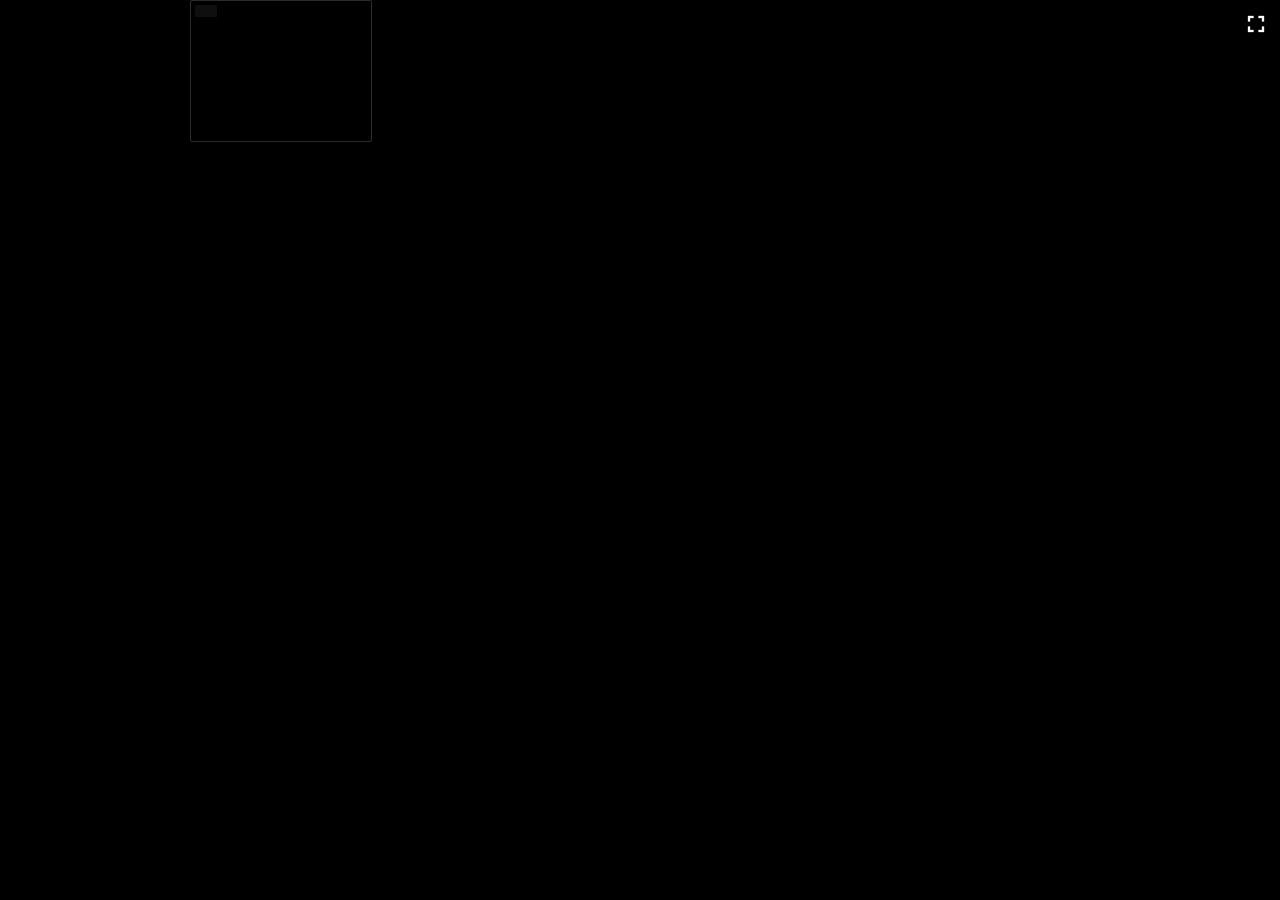
==== index.html @ d8742fe3 "blah" ====
<!doctype html>
<html>
    <head>
        <!--Encoding and viewport-->
        <meta charset="utf-8" />
        <meta name="viewport" content="width=device-width, initial-scale=1" />
        <!--Import google font: Exo -->
        <link
            rel="stylesheet"
            href="https://fonts.googleapis.com/css?family=Exo"
        />
        <link
            rel="stylesheet"
            href="https://fonts.googleapis.com/css2?family=Lato&family=Material+Icons&display=swap"
        />
        <script src="https://cdnjs.cloudflare.com/ajax/libs/matter-js/0.19.0/matter.min.js"></script>
        <!--The page title-->
        <title>New webpage</title>
        <!--CSS Styling-->
        <link rel="stylesheet" href="style.css" />
    </head>
    <body>
        <!--The container for the entire thing-->
        <div id="container">
            <div id="game-wrapper">
                <canvas id="game"></canvas>
            </div>
            <div id="overlay">
                <div id="fullscreen-container">
                    <span class="material-icons" id="fullscreen"
                        >fullscreen</span
                    >
                </div>
                <p id="console"></p>
            </div>
        </div>
    </body>
    <script type src="utils.js"></script>
    <script type src="canvas.js"></script>
    <!--<script type src="console.js"></script>-->
    <script type src="pixart.js"></script>
    <script type src="menuart.js"></script>
    <script type src="matter.js"></script>
    <script type src="userinput.js"></script>
    <script type src="worldManagement.js"></script>
    <script type src="sounds.js"></script>
    <script type src="fullscreen.js"></script>
    <!-- screw all the code i couldnt understand, i will completely redo it -->
    <script type>
        let scene = "menu";
        
        class AudioBuffer {
            /* 
                Created by Arrow
                Docs: https://www.khanacademy.org/computer-programming/ka-music-player/5424847674523648
            */
            constructor() {
                this.audioContext = new (window.AudioContext || window.webkitAudioContext)();
                this.source = null;
                this.buffer = null;
                this.gainNode = this.audioContext.createGain();
                this.gainNode.connect(this.audioContext.destination);
            }
            
            async setBase64String(audioBufferString) {
                this.audioBufferString = audioBufferString;
                await this._initializeBuffer();
            }
            
            async _initializeBuffer() {
                const binaryString = atob(this.audioBufferString.split(',')[1]);
                const bytes = Uint8Array.from(binaryString, char => char.charCodeAt(0));
                this.buffer = await this.audioContext.decodeAudioData(bytes.buffer);
            }

            _createSource() {
                this.source = this.audioContext.createBufferSource();
                this.source.buffer = this.buffer;
                this.source.connect(this.gainNode);
                //loop!
                this.source.loop = true;
            }
            
            play() {
                if (this.audioContext.state === 'suspended') {
                    this.audioContext.resume();
                }
                if (!this.source) {
                    this._createSource();
                    this.source.start(0);
                }
            }
            
            pause() {
                if (this.source) {
                    this.source.stop();
                    this.source = null;
                }
            }
            
            setVolume(volume) {
                this.gainNode.gain.value = volume;
            }
        }

        function toDataURI(str) {
            if (str.startsWith('data:')) return str;
            return "data:audio/mpeg;base64," + str;
        }

        let footL = null;
        let footR = null;
        let _stepTimer = 0;
        let _stepFoot = 0;

        async function initFootsteps() {
            try {
                footL = new AudioBuffer();
                await footL.setBase64String(toDataURI(footstepSound));
                footL.setVolume(0.35);

                footR = new AudioBuffer();
                await footR.setBase64String(toDataURI(footstepSound));
                footR.setVolume(0.3);

                for (const foot of [footL, footR]) {
                    foot._createSource = function () {
                        this.source = this.audioContext.createBufferSource();
                        this.source.buffer = this.buffer;
                        this.source.connect(this.gainNode);
                        this.source.loop = false;
                        this.source.onended = () => { this.source = null; };
                    };
                }
            } catch (e) { console.error("failed to load footsteps:", e); }
        }

        function playFootstep() {
            if (!footL || !footR || isMuted) return;
            const foot = _stepFoot === 0 ? footL : footR;
            _stepFoot ^= 1;
            foot.pause();
            foot.play();
        }

        let impactAudio = null;

        async function initImpactSound() {
            try {
                impactAudio = new AudioBuffer();
                await impactAudio.setBase64String(toDataURI(impactSound));
                impactAudio.setVolume(0);
                impactAudio._createSource = function () {
                    this.source = this.audioContext.createBufferSource();
                    this.source.buffer = this.buffer;
                    this.source.connect(this.gainNode);
                    this.source.loop = false;
                    this.source.onended = () => { this.source = null; };
                };
            } catch (e) { console.error("failed to load impact sound:", e); }
        }

        let coinAudio = null;

        async function initCoinSound() {
            try {
                coinAudio = new AudioBuffer();
                await coinAudio.setBase64String(toDataURI(coinSound));
                coinAudio.setVolume(0.6);
                coinAudio._createSource = function () {
                    this.source = this.audioContext.createBufferSource();
                    this.source.buffer = this.buffer;
                    this.source.connect(this.gainNode);
                    this.source.loop = false;
                    this.source.onended = () => { this.source = null; };
                };
            } catch (e) { console.error("failed to load coin sound:", e); }
        }

        function playCoinSound() {
            if (!coinAudio || isMuted) return;
            coinAudio.pause();
            coinAudio.play();
        }

        let whooshAudio = null;

        async function initWhooshSound() {
            try {
                whooshAudio = new AudioBuffer();
                await whooshAudio.setBase64String(toDataURI(whooshSound));
                whooshAudio.setVolume(0.5);
                whooshAudio._createSource = function () {
                    this.source = this.audioContext.createBufferSource();
                    this.source.buffer = this.buffer;
                    this.source.connect(this.gainNode);
                    this.source.loop = false;
                    this.source.onended = () => { this.source = null; };
                };
            } catch (e) { console.error("failed to load whoosh sound:", e); }
        }

        function playWhooshSound() {
            if (!whooshAudio || isMuted) return;
            whooshAudio.pause();
            whooshAudio.play();
        }

        let bounceAudio = null;

        async function initBounceSound() {
            try {
                bounceAudio = new AudioBuffer();
                await bounceAudio.setBase64String(toDataURI(bounceSound));
                bounceAudio.setVolume(0.4);
                bounceAudio._createSource = function () {
                    this.source = this.audioContext.createBufferSource();
                    this.source.buffer = this.buffer;
                    this.source.connect(this.gainNode);
                    this.source.loop = false;
                    this.source.onended = () => { this.source = null; };
                };
            } catch (e) { console.error("failed to load bounce sound:", e); }
        }

        function playBounceSound() {
            if (!bounceAudio || isMuted) return;
            bounceAudio.pause();
            bounceAudio.play();
        }

        let jumpAudio = null;

        async function initJumpSound() {
            try {
                jumpAudio = new AudioBuffer();
                await jumpAudio.setBase64String(toDataURI(jumpSound));
                jumpAudio.setVolume(0.4);
                jumpAudio._createSource = function () {
                    this.source = this.audioContext.createBufferSource();
                    this.source.buffer = this.buffer;
                    this.source.connect(this.gainNode);
                    this.source.loop = false;
                    this.source.onended = () => { this.source = null; };
                };
            } catch (e) { console.error("failed to load jump sound: ", e); }
        }

        function playJumpSound() {
            if (!jumpAudio || isMuted) return;
            jumpAudio.pause();
            jumpAudio.play();
        }

        let poundAudio = null;

        async function initPoundSound() {
            try {
                poundAudio = new AudioBuffer();
                await poundAudio.setBase64String(toDataURI(poundSound));
                poundAudio.setVolume(0.4);
                poundAudio._createSource = function () {
                    this.source = this.audioContext.createBufferSource();
                    this.source.buffer = this.buffer;
                    this.source.connect(this.gainNode);
                    this.source.loop = false;
                    this.source.onended = () => { this.source = null; };
                };
            } catch (e) { console.error("failed to load pound sound: ", e); }
        }

        function playPoundSound() {
            if (!poundAudio || isMuted) return;
            poundAudio.setVolume(1)
            poundAudio.pause();
            poundAudio.play();
        }

        let hurtAudio = null;

        async function initHurtSound() {
            try {
                hurtAudio = new AudioBuffer();
                await hurtAudio.setBase64String(toDataURI(hurtSound));
                hurtAudio.setVolume(0.4);
                hurtAudio._createSource = function () {
                    this.source = this.audioContext.createBufferSource();
                    this.source.buffer = this.buffer;
                    this.source.connect(this.gainNode);
                    this.source.loop = false;
                    this.source.onended = () => { this.source = null; };
                };
            } catch (e) { console.error("failed to load hurt sound: ", e); }
        }

        function playHurtSound() {
            if (!hurtAudio || isMuted) return;
            hurtAudio.setVolume(1)
            hurtAudio.pause();
            hurtAudio.play();
        }

        let _prevPlayerState = null;
        let _prevPreTickYv = 0;

        function tickSounds(dt, player, preTickYv) {
            const wasAirborne = _prevPlayerState === "fall" || _prevPlayerState === "jump" || _prevPlayerState === "wallslide";
            const justLanded  = wasAirborne && (player.state === "idle" || player.state === "run");
            const justJumped = _prevPlayerState !== "jump" && player.state === "jump"

            if (justLanded && impactAudio && !isMuted) {
                const minYv = 5;
                const maxYv = 25;
                // _prevPreTickYv is from the actual landing frame, not this frame
                const vol = Math.min(1.0, Math.max(0.0, (_prevPreTickYv - minYv) / (maxYv - minYv)));
                if (vol > 0) {
                    impactAudio.setVolume(vol * 0.25);
                    impactAudio.pause();
                    impactAudio.play();
                    //playFootstep()
                }
            }
            if (justJumped && jumpAudio && !isMuted) {
                jumpAudio.setVolume(0.1)
                jumpAudio.pause();
                jumpAudio.play();
            }

            _prevPlayerState = player.state;
            _prevPreTickYv = preTickYv;
            
            const active = player.grounded && player.state === "run";
            if (active) {
                const interval = Math.max(0.15, 0.5 / Math.abs(player.xv));
                _stepTimer -= dt;
                if (_stepTimer <= 0) {
                    playFootstep();
                    _stepTimer = interval;
                }
            } else {
                _stepTimer = 0;
            }
        }
        
        let gameAudio = null;
        let isMuted = false;

        async function initAudio() {
            gameAudio = new AudioBuffer();
            try {
                await gameAudio.setBase64String(toDataURI(dungeonMusic));
                gameAudio.setVolume(1);
                gameAudio.play();
            } catch (e) { console.error("failed to load audio:", e); }
        }

        const audioButton = document.getElementById("audio");
        if (audioButton) {
            audioButton.addEventListener("click", () => {
                if (!gameAudio) { initAudio(); return; }
                isMuted = !isMuted;
                if (isMuted) {
                    gameAudio.setVolume(0);
                    footL?.setVolume(0);
                    footR?.setVolume(0);
                    coinAudio?.setVolume(0);
                    whooshAudio?.setVolume(0);
                    bounceAudio?.setVolume(0);
                    jumpAudio?.setVolume(0);
                    poundAudio?.setVolume(0);
                    hurtAudio?.setVolume(0);
                    audioButton.textContent = "volume_off";
                } else {
                    gameAudio.setVolume(1);
                    footL?.setVolume(0.35);
                    footR?.setVolume(0.3);
                    coinAudio?.setVolume(0.6);
                    whooshAudio?.setVolume(0.5);
                    bounceAudio?.setVolume(0.4);
                    jumpAudio?.setVolume(0.1);
                    poundAudio?.setVolume(1);
                    hurtAudio?.setVolume(1);
                    audioButton.textContent = "volume_up";
                }
            });
        }

        document.addEventListener("click", () => {
            if (!gameAudio) initAudio();
            if (!footL) initFootsteps();
            if (!impactAudio) initImpactSound();
            if (!coinAudio) initCoinSound();
            if (!whooshAudio) initWhooshSound();
            if (!bounceAudio) initBounceSound();
            if (!jumpAudio) initJumpSound();
            if (!poundAudio) initPoundSound();
            if (!hurtAudio) initHurtSound();
        }, { once: true });

        function drawRoomBackground(ctx, room, camera) {
            if (!room) return;
            const roomKey = worldAssembly[room.row]?.[room.col];
            const roomDef = roomTemplates[roomKey];
            if (!roomDef?.background) return;
            const bgSprite = gfx.props.backdrops[roomDef.background];
            if (!bgSprite) return;
            const { x, y } = camera.worldToScreen(0, 0);
            const scaleX = camera.tsz / bgSprite.w;
            const scaleY = camera.tsz / bgSprite.h;
            ctx.save();
            ctx.imageSmoothingEnabled = false;
            ctx.translate(x, y);
            ctx.scale(scaleX, scaleY);
            for (let i = 0; i < room.width; i++) {
                for (let j = 0; j < room.height; j++) {
                    bgSprite.draw(ctx, i * bgSprite.w, j * bgSprite.h, 1);
                }
            }
            ctx.restore();
        }

        const engine = MEngine.create({});
        engine.setRenderConfig(canvas, 36, 9);

        //for testing
        engine.renderer.debug = false;

        //sound hooks
        engine.onCoinCollect = () => playCoinSound();
        engine.onBallThrow = () => playWhooshSound();
        engine.onBallBounce = (speed) => {
            if (!bounceAudio || isMuted) return;
            const vol = Math.min(1.0, speed / 15) * 0.5;
            if (vol < 0.05) return;
            bounceAudio.setVolume(vol);
            bounceAudio.pause();
            bounceAudio.play();
        };

        const shakes = [];
        const shake = { x: 0, y: 0 };

        class Shake {
            constructor(n) {
                this.n = n;
            }
            active(increment) {
                shake.x = (Math.random() * 2 - 1) * this.n;
                shake.y = (Math.random() * 2 - 1) * this.n;
                this.n -= 0.5;
                if (this.n < 0) {
                    shake.x = 0;
                    shake.y = 0;
                    shakes.splice(increment, 1);
                }
            }
        }

        class RoomTransition {
            constructor() {
                this.snap = document.createElement("canvas");
                this.snapNew = document.createElement("canvas");
                this.oldTsz = 0;
                this.newTsz = 0;
                this.newCaptured = false;
                this.active = false;
                this.dir = null;
                this.progress = 0;
                this.elapsed = 0;
                this.duration = 0.3;
            }

            capture(sourceCanvas, engine) {
                this.snap.width = sourceCanvas.width;
                this.snap.height = sourceCanvas.height;
                this.snap.getContext("2d").drawImage(sourceCanvas, 0, 0);
                this.oldTsz = engine.renderer.camera.tsz;
            }

            captureNew(sourceCanvas, engine) {
                this.snapNew.width = sourceCanvas.width;
                this.snapNew.height = sourceCanvas.height;
                this.snapNew.getContext("2d").drawImage(sourceCanvas, 0, 0);
                this.newTsz = engine.renderer.camera.tsz;
                this.newCaptured = true;
            }

            start(dir) {
                this.active = true;
                this.dir = dir;
                this.elapsed = 0;
                this.progress = 0;
                this.newCaptured = false;
            }

            tick(dt) {
                if (!this.active) return;
                this.elapsed += dt;
                this.progress = Math.min(this.elapsed / this.duration, 1);
                if (this.progress >= 1) this.active = false;
            }

            //cubic ease-out instead of lerp because I can and it flows nicer
            get eased() {
                return 1 - Math.pow(1 - this.progress, 3);
            }

            //where the new room starts (off-screen) and slides to (0,0)
            getNewOffset(canvasW, canvasH, scale) {
                const p = this.eased;
                switch (this.dir) {
                    case "right":
                        return { x: effectiveWidth * (1 - p), y: 0 };
                    case "left":
                        return {
                            x: effectiveWidth * p - canvasW * scale,
                            y: 0,
                        };
                    case "bottom":
                        return { x: 0, y: effectiveHeight * (1 - p) };
                    case "top":
                        return {
                            x: 0,
                            y: effectiveHeight * p - canvasH * scale,
                        };
                }
                return { x: 0, y: 0 };
            }

            //where the old room slides to (away from 0,0)
            getOldOffset(canvasW, canvasH, scale) {
                const p = this.eased;
                switch (this.dir) {
                    case "right":
                        return {
                            x: effectiveWidth * (1 - p) - canvasW * scale,
                            y: 0,
                        };
                    case "left":
                        return { x: effectiveWidth * p, y: 0 };
                    case "bottom":
                        return {
                            x: 0,
                            y: effectiveHeight * (1 - p) - canvasH * scale,
                        };
                    case "top":
                        return { x: 0, y: effectiveHeight * p };
                }
                return { x: 0, y: 0 };
            }

            get oldScale() {
                const p = this.eased;
                return lerp(this.oldTsz, this.newTsz, p) / this.oldTsz / dprVal;
            }

            get newScale() {
                const p = this.eased;
                return lerp(this.oldTsz, this.newTsz, p) / this.newTsz / dprVal;
            }

            drawOldRoom(ctx) {
                const scale = this.oldScale;
                const { x, y } = this.getOldOffset(
                    this.snap.width,
                    this.snap.height,
                    scale,
                );
                ctx.save();
                ctx.translate(x, y);
                ctx.scale(scale, scale);
                ctx.drawImage(this.snap, 0, 0);
                ctx.restore();
            }

            drawNewRoom(ctx) {
                const scale = this.newScale;
                const { x, y } = this.getNewOffset(
                    this.snapNew.width,
                    this.snapNew.height,
                    scale,
                );
                ctx.save();
                ctx.translate(x, y);
                ctx.scale(scale, scale);
                ctx.drawImage(this.snapNew, 0, 0);
                ctx.restore();
            }
        }

        //make my life less stressful than it already is
        const addShake = (power) => shakes.push(new Shake(power));
        engine.onGroundPound = () => {
            addShake(10);
            playPoundSound();
        };
        engine.groundPoundMult = 2;
        engine.hatPoints = 0;


        //hat shop
        window._hatShopBuy = (key, cost) => {
            if ((engine.hatPoints ?? 0) < cost) return;
            engine.hatPoints -= cost;
            const p = engine.player;
            if (!p._ownedHats) p._ownedHats = [];
            if (!p._ownedHats.includes(key)) p._ownedHats.push(key);
            p.equippedHat = key;
            //refresh open shop UI immediately
            engine.world.iterate(obj => { if (obj instanceof MHatShop) obj._syncHTML(); });
        };

        window._hatShopEquip = (key) => {
            const p = engine.player;
            p.equippedHat = (!key || p.equippedHat === key) ? null : key;
            engine.world.iterate(obj => { if (obj instanceof MHatShop) obj._syncHTML(); });
        };

        //render the hats
        /* 
            Okay, so this is very complicated, essentially the idea is to figure out where the top of the players head is
            The fastest way is just to do this manually, so here is Arrow showing his work

            A quick explanation:
            idle:frame 0: '-----.......----' at row 1
            idle:1: '-----.......----' 2
            idle:2: '-----.......----' 2

            The rest are abbreviated:
            run:frame 0: 1
            run:1: 2
            run:2: 1
            run:3: 2

            jump:frame 0: 1
            jump:1: 0
            jump:2: 0

            fall:0: 0
            fall:1: 1
            fall:2: 2

            groundpound frame 0: 0
            groundpound frames 1-4: 1

            groundpoundimpact: 1,1,1,1

            wallslide: 1

            throw:frame 0: 2
            throw:frames 1,1,1,1

            carryidle:frames 0-2: 2,2,2

            carryrun: frames 0-3: 2,2,2,2,

            carryjump:frame 0: 2
            carryjump:1: 2
            carryjump:2: 3

            carryfall:frame 0: 3
            carryfall:frames 1-2: 2,2,

            So we get
                idle: [1, 2, 2],
                run: [1, 2, 1, 2],
                jump: [1, 0, 0],
                fall: [0, 1, 2],
                groundpound: [0, 1, 1, 1, 1],
                groundpoundimpact: [1, 1, 1, 1],
                wallslide: [1],
                throw: [2, 1, 1, 1, 1],
                carryidle: [2, 2, 2],
                carryrun: [2, 2, 2, 2],
                carryjump: [2, 2, 3],
                carryfall: [3, 2, 2],
        */
        function renderPlayerHat(ctx, player, pixel, camera) {
            if (!player.equippedHat) return;
            const hatSprite = gfx.player.hats[player.equippedHat];
            if (!hatSprite) return;
 
            //perframe head-top row inside the sprite bitmap
            const HEAD_TOP_ROW = {
                idle: [1, 2, 2],
                run: [1, 2, 1, 2],
                jump: [1, 0, 0],
                fall: [0, 1, 2],
                groundpound: [0, 1, 1, 1, 1],
                groundpoundimpact: [1, 1, 1, 1],
                wallslide: [1],
                throw: [2, 1, 1, 1, 1],
                carryidle: [2, 2, 2],
                carryrun: [2, 2, 2, 2],
                carryjump: [2, 2, 3],
                carryfall: [3, 2, 2],
            };
 
            //mirror the texturer's sprite-state selection
            const state = player.state ?? 'idle';
            const holding = player.ball &&
                (player.engine.slowMo || player.dragging || player.carrying);
            const carryMap = {
                idle: 'carryidle', run: 'carryrun',
                jump: 'carryjump', fall: 'carryfall',
            };
            const spriteState = (holding && carryMap[state]) ? carryMap[state] : state;
 
            //mirror the texturer's frame-index calculation
            const rows = HEAD_TOP_ROW[spriteState] ?? HEAD_TOP_ROW.idle;
            const fps = ANIM_FPS[state] ?? 6;
            const count = rows.length;
            let frame = 0;
 
            switch (state) {
                case 'jump':
                case 'fall':
                    frame = Math.min(count - 1,
                        Math.floor((player.airTime ?? 0) * fps));
                    break;
                case 'groundpound':
                    frame = 0;
                    break;
                case 'groundpoundimpact':
                    frame = Math.min(count - 1,
                        Math.floor((player.impactTime ?? 0) * fps));
                    break;
                case 'throw': {
                    const dx = player.dragX - player.dragInitX;
                    const dy = player.dragY - player.dragInitY;
                    const len = Math.sqrt(dx * dx + dy * dy);
                    frame = Math.floor(
                        Math.min(len / player.maxDrag, 1) * (count - 1));
                    break;
                }
                case 'wallslide':
                    frame = 0;
                    break;
                default:
                    frame = Math.floor(t * fps) % count;
            }
            frame = Math.max(0, Math.min(count - 1, frame));
 
            const headTopRow = rows[frame];
 
            const baseY = player._hatY ??
                camera.worldToScreen(player.x, player.y).y;
 
            const { x } = camera.worldToScreen(player.x + player.w / 2, player.y);
            const hw = hatSprite.w * pixel;
            const hh = hatSprite.h * pixel;
            const hatDrawY = baseY + headTopRow * pixel - hh + pixel;
 
            ctx.save();
            ctx.imageSmoothingEnabled = false;
            //since I am not perfect I have to realign at the end
            const hatDrawX = x - hw / 2 - (player.facing === -1.8 ? pixel : 2);
            hatSprite.draw(ctx, hatDrawX, hatDrawY, pixel, player.facing ?? 1);
            ctx.restore();
        }

        const ANIM_FPS = {
            idle: 4,
            run: 8,
            jump: 12,
            fall: 8,
            groundpound: 10,
            groundpoundimpact: 10,
            throw: 12,
        };


        const tileMap = {
            "#": { type: MSolid, tileset: gfx.tiles.A },
            "@": { type: MDecorative, tileset: gfx.tiles.a },
            B: { type: MSolid, tileset: gfx.tiles.B },
            b: { type: MDecorative, tileset: gfx.tiles.b },
            "^": { type: MSolid, tileset: gfx.tiles.E },
            "=": { type: MSolid, tileset: gfx.tiles.F },
        };

        engine.world.init(roomTemplates, worldAssembly, tileMap);

        engine.createPlayer(5, 5, 0.8, 1.4, playerTexturer);

        engine.onRenderHat = (ctx, player, pixel, camera) => renderPlayerHat(ctx, player, pixel, camera);

        engine._collectAnims = [];
        engine._hudFlash = {};

        //P stands for player lol
        // oh hey look arrow or someone used the technique i introduced! yay -xyzyyxx
        // labeling loops
        outer: for (let ri = 0; ri < engine.world.rooms.length; ri++) {
            for (let ci = 0; ci < engine.world.rooms[ri].length; ci++) {
                const room = engine.world.rooms[ri][ci];
                const key = worldAssembly[ri]?.[ci];
                const roomDef = roomTemplates[key];
                const bitmap = Array.isArray(roomDef)
                    ? roomDef
                    : roomDef?.bitmap;
                if (!bitmap) continue;
                for (let r = 0; r < bitmap.length; r++) {
                    for (let c = 0; c < bitmap[r].length; c++) {
                        if (bitmap[r][c] === "P") {
                            engine.player.x = c;
                            engine.player.y = r;
                            engine.player.sx = c;
                            engine.player.sy = r;
                            engine.player.room = room;
                            engine.player.sroom = room;
                            engine.player.updateHitbox();
                            break outer;
                        }
                    }
                }
            }
        }

        //const builder = new WorldBuilder(engine, 1, tileMap);
        //const world = new WorldManager(engine, roomTemplates, worldAssembly, builder);
        /*
        //for those of you who play clash royale -> heheheha
        world.onEnemySpawn = (type, x, y) => {
            if (type === 'E') { 
                engine.world.add(new MBlob(x, y, 'g2'), 1); 
                return;
             }
            if (type === 'e') { 
                engine.world.add(new MBlob(x, y, 'g1'), 1); 
                return; 
            }

            if (type === 'K') { 
                engine.world.add(new MCheckpoint(x, y - 3), 0); 
                return; 
            }
        };*/

        MNPC.DEBUG_RADIUS = true;

        const roomTransition = new RoomTransition();
        engine.onRoomChange = (dir) => {
            if (dir === "top") engine._pendingUpBoost = true;
            if (roomTransition.active) return;

            //capture old room 
            roomTransition.capture(canvas, engine);

            //pre-render new room (player.room is already the new room at this point)
            ctx.fillStyle = "rgb(20, 30, 20)";
            ctx.fillRect(0, 0, width / dprVal, height / dprVal);
            ctx.imageSmoothingEnabled = false;
            drawRoomBackground(ctx, engine.player.room, engine.renderer.camera);
            engine.renderer.render(t);
            roomTransition.captureNew(canvas, engine);

            //restore old room to canvas so the rest of this frame draws correctly
            ctx.drawImage(roomTransition.snap, 0, 0);

            roomTransition.start(dir);
        };

        /** HUD
         *
         * @param {CanvasRenderingContext2D} ctx
         * @param {MPlayer}  player
         * @param {number}   pixel - engine.renderer.pixel
         */
        function renderHUD(ctx, player, pixel, t) {
            //hearts
            const MAX_HEARTS = 10;
            const filledHearts = Math.ceil(
                (player.health / player.maxHealth) * MAX_HEARTS,
            );
            const heartSprite = gfx.player.heartFull;
            const heartW = heartSprite.w * pixel;
            const heartH = heartSprite.h * pixel;
            const gap = Math.round(pixel * 1.5);
            const marginX = Math.round(pixel * 2);
            const marginY = Math.round(pixel * 2);

            for (let i = 0; i < MAX_HEARTS; i++) {
                const sprite =
                    i < filledHearts
                        ? gfx.player.heartFull
                        : gfx.player.heartEmpty;
                sprite.draw(ctx, marginX + i * (heartW + gap), effectiveHeight - marginY - sprite.h * pixel, pixel);
            }

            // hat points counter
            const hatFrames = gfx.props.misc.hatPoint;
            const hatSprite = hatFrames[Math.floor(t * 6) % hatFrames.length];
            const hatW = hatSprite.w * pixel;
            const hatH = hatSprite.h * pixel;
            const hatX = width - hatW - Math.round(pixel * 3);
            const hatY = Math.round(pixel * 2);

            hatSprite.draw(ctx, hatX, hatY, pixel);

            ctx.save();
            ctx.font = `bold ${Math.round(pixel * 5)}px monospace`;
            ctx.fillStyle = '#ffffff';
            ctx.textAlign = 'right';
            ctx.textBaseline = 'middle';
            ctx.fillText(
                String(engine.hatPoints ?? 0),
                hatX - Math.round(pixel * 1.5),
                hatY + hatH / 2,
            );
            ctx.restore();

            //power icons
            const powerOrder = [
                "ball",
                "groundedTeleport",
                "groundPound",
                "fullTeleport",
                "wallJump"
            ];
            const powerSprites = {
                ball: gfx.player.spikeBall,
                groundedTeleport: gfx.props.misc.pwrSym_groundedTeleport,
                groundPound: gfx.props.misc.pwrSym_groundPound,
                fullTeleport: gfx.props.misc.pwrSym_fullTeleport,
                wallJump: gfx.props.misc.pwrSym_wallJump,
            };

            const ref = gfx.player.spikeBall;
            const iconW = ref.w * pixel;
            const iconH = ref.h * pixel;
            const iconGap = Math.round(pixel * 4);
            const totalW =
                powerOrder.length * iconW + (powerOrder.length - 1) * iconGap;
            const hudX0 = Math.round((width - totalW) / 2);
            const hudY = Math.round(height - iconH - pixel * 4);

            powerOrder.forEach((power, i) => {
                const sprite = powerSprites[power];
                if (!sprite) return;

                const ix = hudX0 + i * (iconW + iconGap);
                const flash = engine._hudFlash?.[power] ?? 0;

                ctx.save();
                if (!player.powers[power]) {
                    ctx.globalAlpha = 0.22;
                } else if (flash > 0) {
                    const scale = 1 + flash * 0.6;
                    ctx.translate(ix + iconW / 2, hudY + iconH / 2);
                    ctx.scale(scale, scale);
                    ctx.translate(-(ix + iconW / 2), -(hudY + iconH / 2));
                }
                sprite.draw(ctx, ix, hudY, pixel);
                ctx.restore();
            });

            //flying-collect animations
            for (const anim of engine._collectAnims ?? []) {
                const sprite = powerSprites[anim.type];
                if (!sprite) continue;

                const idx = powerOrder.indexOf(anim.type);
                const destX = hudX0 + idx * (iconW + iconGap) + iconW / 2;
                const destY = hudY + iconH / 2;

                const p = Math.min(anim.progress / anim.duration, 1);
                const ease = 1 - Math.pow(1 - p, 3);
                const cx = lerp(anim.startX, destX, ease);
                const cy = lerp(anim.startY, destY, ease);
                const sc = lerp(2.2, 1.0, ease);
                const sw = sprite.w * pixel;
                const sh = sprite.h * pixel;

                ctx.save();
                ctx.globalAlpha = lerp(1, 0.7, ease);
                ctx.translate(cx, cy);
                ctx.scale(sc, sc);
                sprite.draw(ctx, -sw / 2, -sh / 2, pixel);
                ctx.restore();
            }

            ctx.save();
            const bbwidth = effectiveWidth - 200;
            let y = marginY;
            engine.world.iterateRoom(engine.player.room, obj => {
                if (obj instanceof MBoss) {
                    ctx.fillStyle = "#ffffff";
                    ctx.textAlign = "center";
                    ctx.textBaseline = "bottom";
                    ctx.font = "bold 20px Exo"; // PIXEL
                    ctx.fillText(obj.name, effectiveWidth / 2, y + 20);
                    ctx.fillStyle = "#ff0000";
                    ctx.strokeStyle = "black";
                    ctx.lineWidth = 4;
                    ctx.fillRect(100, y + 20, bbwidth * Math.max(obj.health, 0) / obj.maxHealth, 10);
                    ctx.beginPath();
                    ctx.roundRect(100, y + 20, bbwidth, 10, 5);
                    ctx.stroke();
                    y += 50;
                }
            })
            ctx.restore();
        }

        //px per tile
        const MM_CELL = 3;
        //px gap between rooms
        const MM_GAP = 3;

        //canvas display width an height
        const MM_VIEW_W = 180;
        const MM_VIEW_H = 140;

        //CSS junk
        const minimapCanvas = document.createElement("canvas");
        minimapCanvas.id = "minimap";
        minimapCanvas.style.width = MM_VIEW_W + "px";
        minimapCanvas.style.height = MM_VIEW_H + "px";
        minimapCanvas.removeAttribute("width");
        minimapCanvas.removeAttribute("height");
        document.getElementById("overlay").appendChild(minimapCanvas);
        const minimapCtx = minimapCanvas.getContext("2d");

        const minimapLabel = document.createElement("div");
        minimapLabel.id = "minimap-label";
        document.getElementById("overlay").appendChild(minimapLabel);

        //fix the canvas backing store to match display size
        minimapCanvas.width = MM_VIEW_W;
        minimapCanvas.height = MM_VIEW_H;

        //pan offset (user drag, pixels in world-map space)
        let mmPan = {
            x: 0,
            y: 0,
        };
        let mmDragging = false,
            mmDragStartX = 0,
            mmDragStartY = 0,
            mmPanStart = {
                x: 0,
                y: 0,
            };

        minimapCanvas.addEventListener("mousedown", (e) => {
            mmDragging = true;
            mmDragStartX = e.clientX;
            mmDragStartY = e.clientY;
            mmPanStart = { ...mmPan };
            minimapCanvas.classList.add("dragging");
            e.stopPropagation();
        });
        window.addEventListener("mousemove", (e) => {
            if (!mmDragging) return;
            mmPan.x = mmPanStart.x + (e.clientX - mmDragStartX);
            mmPan.y = mmPanStart.y + (e.clientY - mmDragStartY);
        });
        window.addEventListener("mouseup", () => {
            mmDragging = false;
            minimapCanvas.classList.remove("dragging");
        });

        const MM_TILE_COLORS = {
            "#": "#7a8a9a",
            "@": "#2e3d4a",
            B: "#5a6a7a",
            b: "#2a3844",
            "^": "#6a7a5a",
            "=": "#5a5a8a",
        };

        function renderMinimap() {
            const player = engine.player;
            const rooms = engine.world.rooms;
            const nRows = rooms.length;
            if (!nRows || !player) return;

            //build grid dimensions only from non-empty cells
            const nCols = Math.max(...rooms.map((r) => r.length));

            const colW = Array.from({ length: nCols }, (_, ci) =>
                Math.max(0, ...rooms.map((row) => row[ci]?.width ?? 0)),
            );
            const rowH = Array.from({ length: nRows }, (_, ri) =>
                Math.max(0, ...rooms[ri].map((rm) => rm?.height ?? 0)),
            );

            //only add gap where both neighbours have content
            const colX = [];
            let cx = 0;
            for (let ci = 0; ci < nCols; ci++) {
                colX[ci] = cx;
                if (colW[ci] > 0) cx += colW[ci] * MM_CELL + MM_GAP;
            }

            const rowY = [];
            let cy = 0;
            for (let ri = 0; ri < nRows; ri++) {
                rowY[ri] = cy;
                if (rowH[ri] > 0) cy += rowH[ri] * MM_CELL + MM_GAP;
            }

            //find active room's grid position by scanning (don't rely on room.row/col)
            let activeRi = 0,
                activeCi = 0;
            outer: for (let ri = 0; ri < nRows; ri++) {
                for (let ci = 0; ci < (rooms[ri]?.length ?? 0); ci++) {
                    if (rooms[ri][ci] === player.room) {
                        activeRi = ri;
                        activeCi = ci;
                        break outer;
                    }
                }
            }

            const pr = player.room;
            const followX = colX[activeCi] + ((pr?.width ?? 0) * MM_CELL) / 2;
            const followY = rowY[activeRi] + ((pr?.height ?? 0) * MM_CELL) / 2;
            const camX = followX - MM_VIEW_W / 2 - mmPan.x;
            const camY = followY - MM_VIEW_H / 2 - mmPan.y;

            minimapCtx.clearRect(0, 0, MM_VIEW_W, MM_VIEW_H);
            minimapCtx.fillStyle = "rgba(0, 0, 0, 0.85)";
            minimapCtx.fillRect(0, 0, MM_VIEW_W, MM_VIEW_H);

            const dot = (ox, oy, wx, wy, color) => {
                minimapCtx.fillStyle = color;
                minimapCtx.fillRect(
                    ox + Math.round(wx * MM_CELL),
                    oy + Math.round(wy * MM_CELL),
                    MM_CELL,
                    MM_CELL,
                );
            };

            for (let ri = 0; ri < nRows; ri++) {
                for (let ci = 0; ci < (rooms[ri]?.length ?? 0); ci++) {
                    const room = rooms[ri][ci];
                    if (!room?.bitmap) continue;

                    const ox = colX[ci] - camX;
                    const oy = rowY[ri] - camY;
                    const isActive = room === pr;

                    minimapCtx.globalAlpha = isActive ? 1.0 : 0.4;

                    for (let r = 0; r < room.bitmap.length; r++) {
                        const line = room.bitmap[r];
                        for (let c = 0; c < line.length; c++) {
                            const color = MM_TILE_COLORS[line[c]];
                            if (!color) continue;
                            minimapCtx.fillStyle = color;
                            minimapCtx.fillRect(
                                ox + c * MM_CELL,
                                oy + r * MM_CELL,
                                MM_CELL,
                                MM_CELL,
                            );
                        }
                    }

                    minimapCtx.globalAlpha = 1;

                    if (isActive) {
                        minimapCtx.strokeStyle = "rgba(255, 255, 255, 0.5)";
                        minimapCtx.lineWidth = 1;
                        minimapCtx.strokeRect(
                            ox - 1,
                            oy - 1,
                            room.width * MM_CELL + 2,
                            room.height * MM_CELL + 2,
                        );

                        for (const ent of room.entities) {
                            if (ent instanceof MPlayer) continue;
                            if (ent instanceof MCheckpoint) {
                                dot(ox, oy, ent.x, ent.y, "#00e5ff");
                                continue;
                            }
                            if (ent instanceof MNPC) {
                                dot(ox, oy, ent.x, ent.y, "#ffe033");
                                continue;
                            }
                            if (ent instanceof MBreakWall) {
                                dot(ox, oy, ent.x, ent.y, "#ff8800");
                                continue;
                            }
                            if (ent instanceof MPowerPillar) {
                                dot(ox, oy, ent.x, ent.y, "#cc88ff");
                                continue;
                            }
                            if (ent instanceof MEnemy) {
                                dot(
                                    ox,
                                    oy,
                                    ent.x + ent.w / 2 - 0.5,
                                    ent.y + ent.h / 2 - 0.5,
                                    ent.dead ? "#333" : "#ff3333",
                                );
                                continue;
                            }
                        }
                        const ball = player.ball;
                        if (ball?.room === room)
                            dot(ox, oy, ball.x, ball.y, "#fff");
                        dot(ox, oy, player.x, player.y, "#33ff66");
                    }

                    const key = (worldAssembly[ri]?.[ci] ?? "").trim();
                    if (key) {
                        minimapCtx.globalAlpha = isActive ? 0.85 : 0.25;
                        minimapCtx.fillStyle = "#fff";
                        minimapCtx.font = `${MM_CELL * 2}px monospace`;
                        minimapCtx.fillText(key, ox + 1, oy + MM_CELL * 2);
                        minimapCtx.globalAlpha = 1;
                    }
                }
            }

            const key = worldAssembly[activeRi]?.[activeCi] ?? "?";
            minimapLabel.textContent = `[${key}] r${activeRi}c${activeCi}  x:${player.x.toFixed(1)} y:${player.y.toFixed(1)}`;
        }

        let lastTime = performance.now();
        let firstTime = performance.now();
        let frameCount = 0,
            dtMs,
            dt,
            tMs,
            t,
            fps;

        //a render loop with a timestamp for dt updating
        const render = (timestamp) => {
            switch (scene) {
                case "menu":
                    ctx.clearRect(0, 0, width, height);
                    ctx.drawImage(menui, 0, 0, effectiveWidth, effectiveHeight);
                    minimapCanvas.style.display = "none";
                    ctx.fillStyle = "rgba(0, 0, 0, 0.01)";
                    for (let i = 0; i < 20; i += 2) {
                        ctx.fillRect(
                            effectiveWidth / 2 - 100 - i,
                            effectiveHeight * 7 / 10 - 35 - i,
                            200 + 2 * i, 70 + 2 * i
                        );
                    }
                    ctx.textAlign = "center";
                    ctx.textBaseline = "center";
                    ctx.fillStyle = "#ffffff";
                    ctx.font = "bold 50px Exo"; // PIXEL
                    ctx.fillText("- Play -", effectiveWidth / 2, effectiveHeight * 7 / 10 + 10);
                    if (events.Mouse) {
                        scene = "game";
                    }
                    break;
                case "game":
                    minimapCanvas.style.display = "block";
                    //prefer the rAF timestamp when present
                    const now =
                        typeof timestamp === "number" ? timestamp : performance.now();

                    //dt in milliseconds, never negative
                    dtMs = Math.max(0, now - lastTime);
                    tMs = Math.max(0, now - firstTime);

                    lastTime = now;

                    //dt in seconds (clamped to avoid huge jumps after tab hidden)
                    dt = Math.min(dtMs / 1000, 0.1);
                    t = tMs / 1000;
                    fps = dtMs > 0 ? Math.round(1000 / dtMs) : fps;

                    //clear for real this frame
                    ctx.fillStyle = "rgb(20, 30, 20)";
                    ctx.fillRect(0, 0, width / dprVal, height / dprVal);

                    //chrome be tripping yall
                    ctx.imageSmoothingEnabled = false;

                    shakes.forEach((s, i) => s.active(i));

                    if (roomTransition.active) {
                        if (!roomTransition.newCaptured) {
                            ctx.fillStyle = "rgb(20, 30, 20)";
                            ctx.fillRect(0, 0, width / dprVal, height / dprVal);
                            ctx.imageSmoothingEnabled = false;
                            drawRoomBackground(ctx, engine.player.room, engine.renderer.camera);
                            engine.renderer.render(t);
                            roomTransition.captureNew(canvas, engine);
                            ctx.fillStyle = "rgb(20, 30, 20)";
                            ctx.fillRect(0, 0, width, height);
                        }

                        ctx.save();
                        ctx.translate(shake.x, shake.y);
                        roomTransition.drawOldRoom(ctx);
                        roomTransition.drawNewRoom(ctx);
                        ctx.restore();

                        engine.renderer._skipRender = true;
                        engine.tick(t, 0, {});
                        engine.renderer._skipRender = false;
                        roomTransition.tick(dt);
                    } else {
                        ctx.save();
                        ctx.translate(shake.x, shake.y);

                        const player = engine.player;
                        const room = player?.room;
                        drawRoomBackground(ctx, room, engine.renderer.camera);

                        const preTickYv = engine.player.yv;
                        engine.tick(t, dt, events);
                        tickSounds(dt, engine.player, preTickYv);

                        //hats - nevermore
                        //renderPlayerHat(ctx, engine.player, engine.renderer.pixel, engine.renderer.camera);

                        //crazy Arrow idea lol
                        if (engine.slowMo) {
                            const grad = ctx.createRadialGradient(
                                width / 2,
                                height / 2,
                                height * 0.2,
                                width / 2,
                                height / 2,
                                height * 0.85,
                            );
                            grad.addColorStop(0, "rgba(30, 80, 180, 0)");
                            grad.addColorStop(1, "rgba(10, 30, 120, 0.55)");
                            ctx.fillStyle = grad;
                            ctx.fillRect(0, 0, effectiveWidth, effectiveHeight);
                        }

                        ctx.restore();
                        roomTransition.tick(dt);
                        if (!roomTransition.active && engine._pendingUpBoost) {
                            engine._pendingUpBoost = false;
                            engine.player.yv = -engine.jump;
                        }
                    }

                    //advance collect animations
                    if (engine._collectAnims) {
                        for (const anim of engine._collectAnims) anim.progress += dt;
                        engine._collectAnims = engine._collectAnims.filter(
                            (a) => a.progress < a.duration,
                        );
                    }
                    //tick HUD flash timers down
                    if (engine._hudFlash) {
                        for (const k of Object.keys(engine._hudFlash)) {
                            engine._hudFlash[k] = Math.max(0, engine._hudFlash[k] - dt);
                        }
                    }

                    renderHUD(ctx, engine.player, engine.renderer.basePixel, t);

                    //minimap
                    renderMinimap();

                    frameCount++;
                    Object.assign(eventsPrev, events);
                break;
            }
        };

        //Replace interval with rAF
        let rafId = null;
        let running = true;

        //pause when tab hidden to avoid wasted frames @Judges
        document.addEventListener("visibilitychange", () => {
            running = !document.hidden;
            if (running && rafId === null) {
                rafId = requestAnimationFrame(loop);
            }
            if (!running && rafId !== null) {
                cancelAnimationFrame(rafId);
                rafId = null;
            }
        });
        /**
         * main animation loop that requests frames and triggers rendering while the game is running
         * @param {number} now - the current timestamp provided by requestanimationframe
         * @returns {void}
         */
        function loop(now) {
            //if (!debug.freeze) {
            if (!running) {
                rafId = null;
                return;
            }
            render(now);
            rafId = requestAnimationFrame(loop);
            //}
            //console.info(debug.freeze);
        }

        //start
        if (rafId) cancelAnimationFrame(rafId);
        rafId = requestAnimationFrame(loop);
    </script>
</html>
---- style.css ----
* {
    transition: 0s;
    box-sizing: border-box;
    margin: 0;
    padding: 0;
}
script {
    font-family: Pixelify Sans;
    color: black;
}
body {
    width: 100vw;
    height: 100vh;
    margin: 0;
    padding: 0;
    overflow: hidden;
    align-items: center;
    transition: 0s;
    background: #000;
    display: flex; 
    justify-content: center;
}
a {
    display: inline-block;
    position: relative;
    color: rgb(255, 255, 255);
    text-decoration: none;
}

a::before {
    content: "";
    position: absolute;
    width: 100%;
    height: 2px;
    bottom: 0;
    left: 0;
    background-color: rgb(255, 255, 255);
    visibility: hidden;
    transform: scaleX(0);
    transition: all 0.3s ease-in-out 0s;
}

a:hover::before {
    visibility: visible;
    transform: scaleX(1);
}

canvas {
    image-rendering: pixelated;
    image-rendering: crisp-edges;
    height: 100vh;
    width: auto;
    display: block;
}

canvas:focus {
    outline: none;
}

#container {
    position: relative;
    color: black;
    height: 100vh;
    aspect-ratio: auto;
}

#container canvas, #overlay {
    position: absolute;
    top: 0;
    left: 0;
    height: 100%;
    width: auto;
}

#fullscreen-container {
    position: fixed;
    right: 5px;
    top: 5px;
    left: auto;
}

#fullscreen {
    color: white;
    font-size: 28px;
    border-radius: 50%;
    padding: 5px;
    box-sizing: border-box;
    cursor: pointer;
    transition: 200ms;
    position: relative;
    float: right;
    
}
#fullscreen:hover {
    background: #fff2;
}

#console {
    color: white;
    margin: 5px;
    width: 100%;
    background-color: rgba(255,255,255,0.06);
    font-family: monospace;
    box-sizing: border-box;
    padding: 6px;
    max-height: 220px;
    overflow: auto;
}
#console pre { 
    margin: 0; 
    white-space: pre-wrap; 
}
#console .line { 
    color: #ddd; 
}
#console .error { 
    color: #ff4d4d; 
    font-weight: 700; 
}
#console .warn  { 
    color: #ffb86b; 
}
#console .info  { 
    color: #9ad0ff; 
}

.npc-bubble {
    position: absolute;
    transform: translateX(-50%) translateY(-100%);
    margin-top: -12px;

    background: #fff8e7;
    border: 3px solid #2a1a1a;
    border-radius: 6px;
    padding: 8px 14px 10px;
    max-width: 220px;
    min-width: 80px;
    text-align: center;

    font-family: 'Exo', sans-serif;
    font-size: 13px;
    font-weight: 600;
    color: #2a1a1a;
    line-height: 1.4;

    box-shadow: 3px 3px 0 #2a1a1a;
    pointer-events: none;
    z-index: 20;
    transition: opacity 0.1s;
}

.npc-bubble::before {
    content: '';
    position: absolute;
    bottom: -14px; left: 50%;
    transform: translateX(-50%);
    border: 7px solid transparent;
    border-top-color: #2a1a1a;
}

.npc-bubble::after {
    content: '';
    position: absolute;
    bottom: -9px; left: 50%;
    transform: translateX(-50%);
    border: 6px solid transparent;
    border-top-color: #fff8e7;
    z-index: 1;
}

.npc-bubble .npc-progress {
    display: block;
    margin-top: 5px;
    font-size: 10px;
    color: #9a7a5a;
    letter-spacing: 0.05em;
}

.npc-prompt {
    position: absolute;
    transform: translateX(-50%) translateY(-100%);
    font-family: 'Exo', sans-serif;
    font-size: 11px;
    font-weight: 700;
    color: #fff;
    background: #2a1a1a;
    border: 2px solid #fff8e7;
    border-radius: 4px;
    padding: 1px 5px;
    pointer-events: none;
    z-index: 19;
    white-space: nowrap;
}

#minimap {
    position: absolute;
    bottom: 8px;
    right: 8px;
    width: 180px;
    height: 140px;
    image-rendering: pixelated;
    image-rendering: crisp-edges;
    border: 1px solid rgba(255,255,255,0.2);
    border-radius: 2px;
    z-index: 15;
    opacity: 0.88;
    pointer-events: auto;
    cursor: grab;
    width: auto !important;
    height: auto !important;
}
#minimap.dragging { cursor: grabbing; }
#minimap-label {
    position: absolute;
    bottom: 8px;
    right: 8px;
    transform: translateY(-100%);
    font-family: monospace;
    font-size: 8px;
    color: rgba(255,255,255,0.4);
    pointer-events: none;
    z-index: 15;
}


.hat-shop {
    position: absolute;
    transform: translateX(-50%) translateY(-100%);
    margin-top: -12px;
 
    background: #fff8e7;
    border: 3px solid #2a1a1a;
    border-radius: 6px;
    padding: 10px 14px 12px;
    min-width: 210px;
 
    font-family: 'Exo', sans-serif;
    font-size: 13px;
    font-weight: 600;
    color: #2a1a1a;
    line-height: 1.4;
 
    box-shadow: 3px 3px 0 #2a1a1a;
    pointer-events: all;
    z-index: 20;
}
 
/* Same tail arrow as .npc-bubble */
.hat-shop::before {
    content: '';
    position: absolute;
    bottom: -14px; left: 50%;
    transform: translateX(-50%);
    border: 7px solid transparent;
    border-top-color: #2a1a1a;
}
 
.hat-shop::after {
    content: '';
    position: absolute;
    bottom: -9px; left: 50%;
    transform: translateX(-50%);
    border: 6px solid transparent;
    border-top-color: #fff8e7;
    z-index: 1;
}
 
.hat-shop-title {
    font-size: 14px;
    font-weight: 800;
    color: #2a1a1a;
    text-align: center;
    margin-bottom: 4px;
    letter-spacing: 0.02em;
}
 
.hat-shop-pts {
    color: #9a7a5a;
    text-align: center;
    font-size: 11px;
    margin-bottom: 8px;
}
 
 
.hat-row {
    display: flex;
    justify-content: space-between;
    align-items: center;
    padding: 5px 0;
    border-bottom: 1px solid rgba(42, 26, 26, 0.15);
}
.hat-row:last-child {
    border-bottom: none;
}
.hat-row-equipped {
    color: #7a4a00;
    font-weight: 700;
}
 
.hat-name {
    flex: 1;
}
 
.hat-btn {
    background: rgba(42, 26, 26, 0.07);
    border: 2px solid #2a1a1a;
    color: #2a1a1a;
    font-family: 'Exo', sans-serif;
    font-size: 10px;
    font-weight: 700;
    padding: 2px 8px;
    cursor: pointer;
    border-radius: 4px;
    transition: background 0.1s;
    line-height: 1.5;
    white-space: nowrap;
}
.hat-btn:hover:not(:disabled) {
    background: rgba(42, 26, 26, 0.18);
}
.hat-btn:disabled {
    opacity: 0.35;
    cursor: default;
}
.hat-btn-equipped {
    background: rgba(42, 26, 26, 0.14);
    border-color: #2a1a1a;
    color: #7a4a00;
}
 
.hat-shop-hint {
    text-align: center;
    color: #9a7a5a;
    font-size: 10px;
    letter-spacing: 0.05em;
    margin-top: 7px;
}
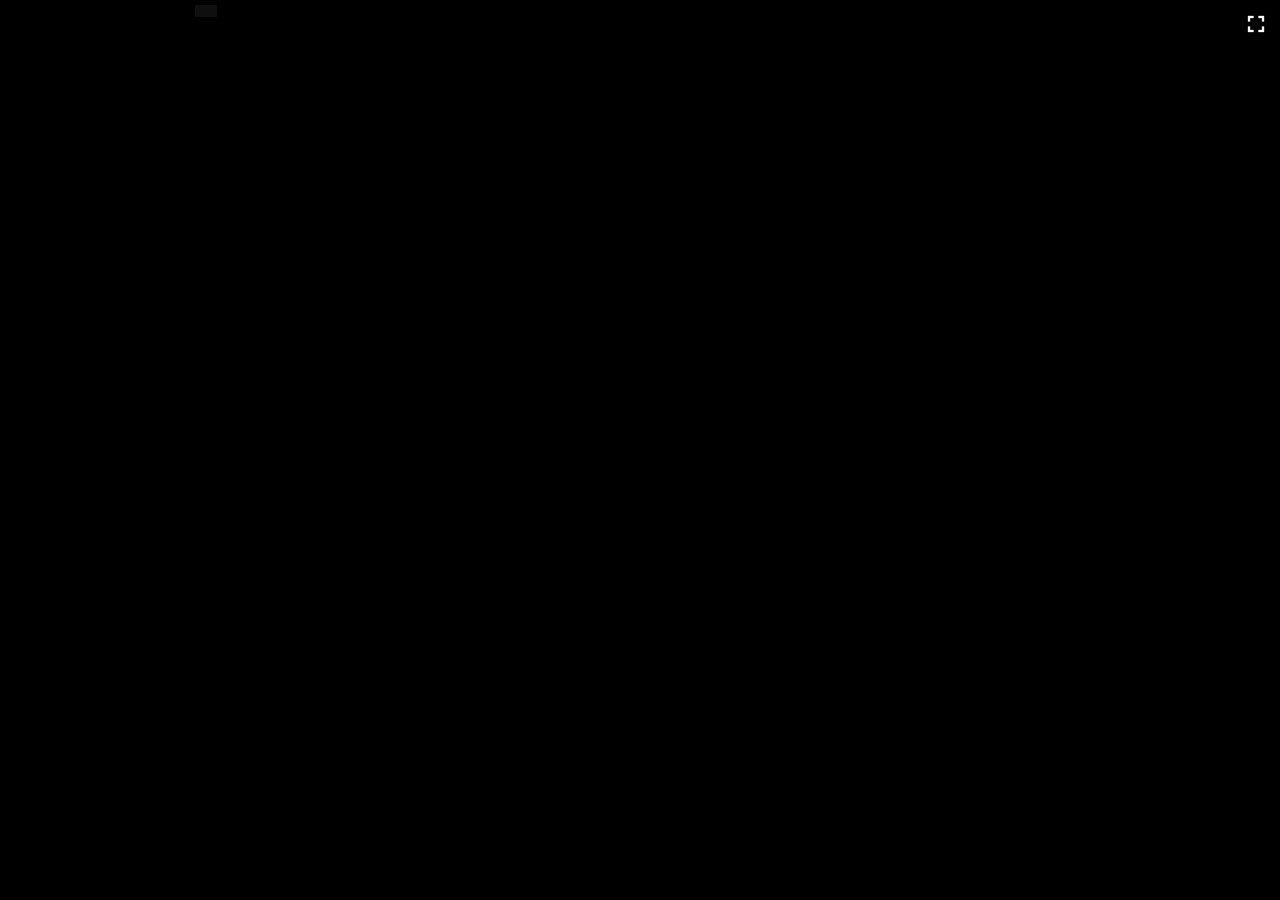
==== commit 7c4166d6: "all music is in" ====
--- a/index.html
+++ b/index.html
@@ -44,6 +44,11 @@
     <script type src="userinput.js"></script>
     <script type src="worldManagement.js"></script>
     <script type src="sounds.js"></script>
+    <script type src="vocalise.js"></script>
+    <script type src="proko-toccata.js"></script>
+    <script type src="gnossienne-1.js"></script>
+    <script type src="butterfly.js"></script>
+    <script type src="quartet-shostakovich.js"></script>
     <script type src="fullscreen.js"></script>
     <!-- screw all the code i couldnt understand, i will completely redo it -->
     <script type>
@@ -225,6 +230,7 @@
 
         function playBounceSound() {
             if (!bounceAudio || isMuted) return;
+            bounceAudio.setVolume(0.01)
             bounceAudio.pause();
             bounceAudio.play();
         }
@@ -345,14 +351,35 @@
         let gameAudio = null;
         let isMuted = false;
 
+        let soundtrackAudio = {
+            "Satie": gnossienneNo1File,
+            "Grieg": butterflyFile,
+            "Prokofiev": toccataDMinorFile,
+            "Rachmaninoff": vocaliseBackgroundFile,
+            "Shostakovich": quartetNo8IIFile
+        };
+        let currentlyPlayingSoundtrack = null;
+
         async function initAudio() {
             gameAudio = new AudioBuffer();
             try {
-                await gameAudio.setBase64String(toDataURI(dungeonMusic));
-                gameAudio.setVolume(1);
-                gameAudio.play();
+                //await gameAudio.setBase64String(toDataURI(butterflyFile));
+                //gameAudio.setVolume(1);
+                //gameAudio.play();
+
+                let audio = {};
+
+                for (let i in soundtrackAudio) {
+                    audio[i] = new AudioBuffer();
+                    await audio[i].setBase64String(toDataURI(soundtrackAudio[i]));
+                    audio[i].setVolume(1);
+                }
+
+                soundtrackAudio = audio;
             } catch (e) { console.error("failed to load audio:", e); }
         }
+
+        console.log(soundtrackAudio)
 
         const audioButton = document.getElementById("audio");
         if (audioButton) {
@@ -376,7 +403,7 @@
                     footR?.setVolume(0.3);
                     coinAudio?.setVolume(0.6);
                     whooshAudio?.setVolume(0.5);
-                    bounceAudio?.setVolume(0.4);
+                    bounceAudio?.setVolume(0.2);
                     jumpAudio?.setVolume(0.1);
                     poundAudio?.setVolume(1);
                     hurtAudio?.setVolume(1);
@@ -432,7 +459,7 @@
             if (!bounceAudio || isMuted) return;
             const vol = Math.min(1.0, speed / 15) * 0.5;
             if (vol < 0.05) return;
-            bounceAudio.setVolume(vol);
+            bounceAudio.setVolume(vol / 10);
             bounceAudio.pause();
             bounceAudio.play();
         };
@@ -859,6 +886,16 @@
             ctx.drawImage(roomTransition.snap, 0, 0);
 
             roomTransition.start(dir);
+
+            console.log(soundtrackAudio)
+            if (engine.player.room.soundtrack !== currentlyPlayingSoundtrack) {
+                for (let i in soundtrackAudio) { soundtrackAudio[i].pause(); }
+                if (engine.player.room.soundtrack) {
+                    soundtrackAudio[engine.player.room.soundtrack].setVolume(1);
+                    soundtrackAudio[engine.player.room.soundtrack].play();
+                }
+                currentlyPlayingSoundtrack = engine.player.room.soundtrack || null;
+            }
         };
 
         /** HUD
